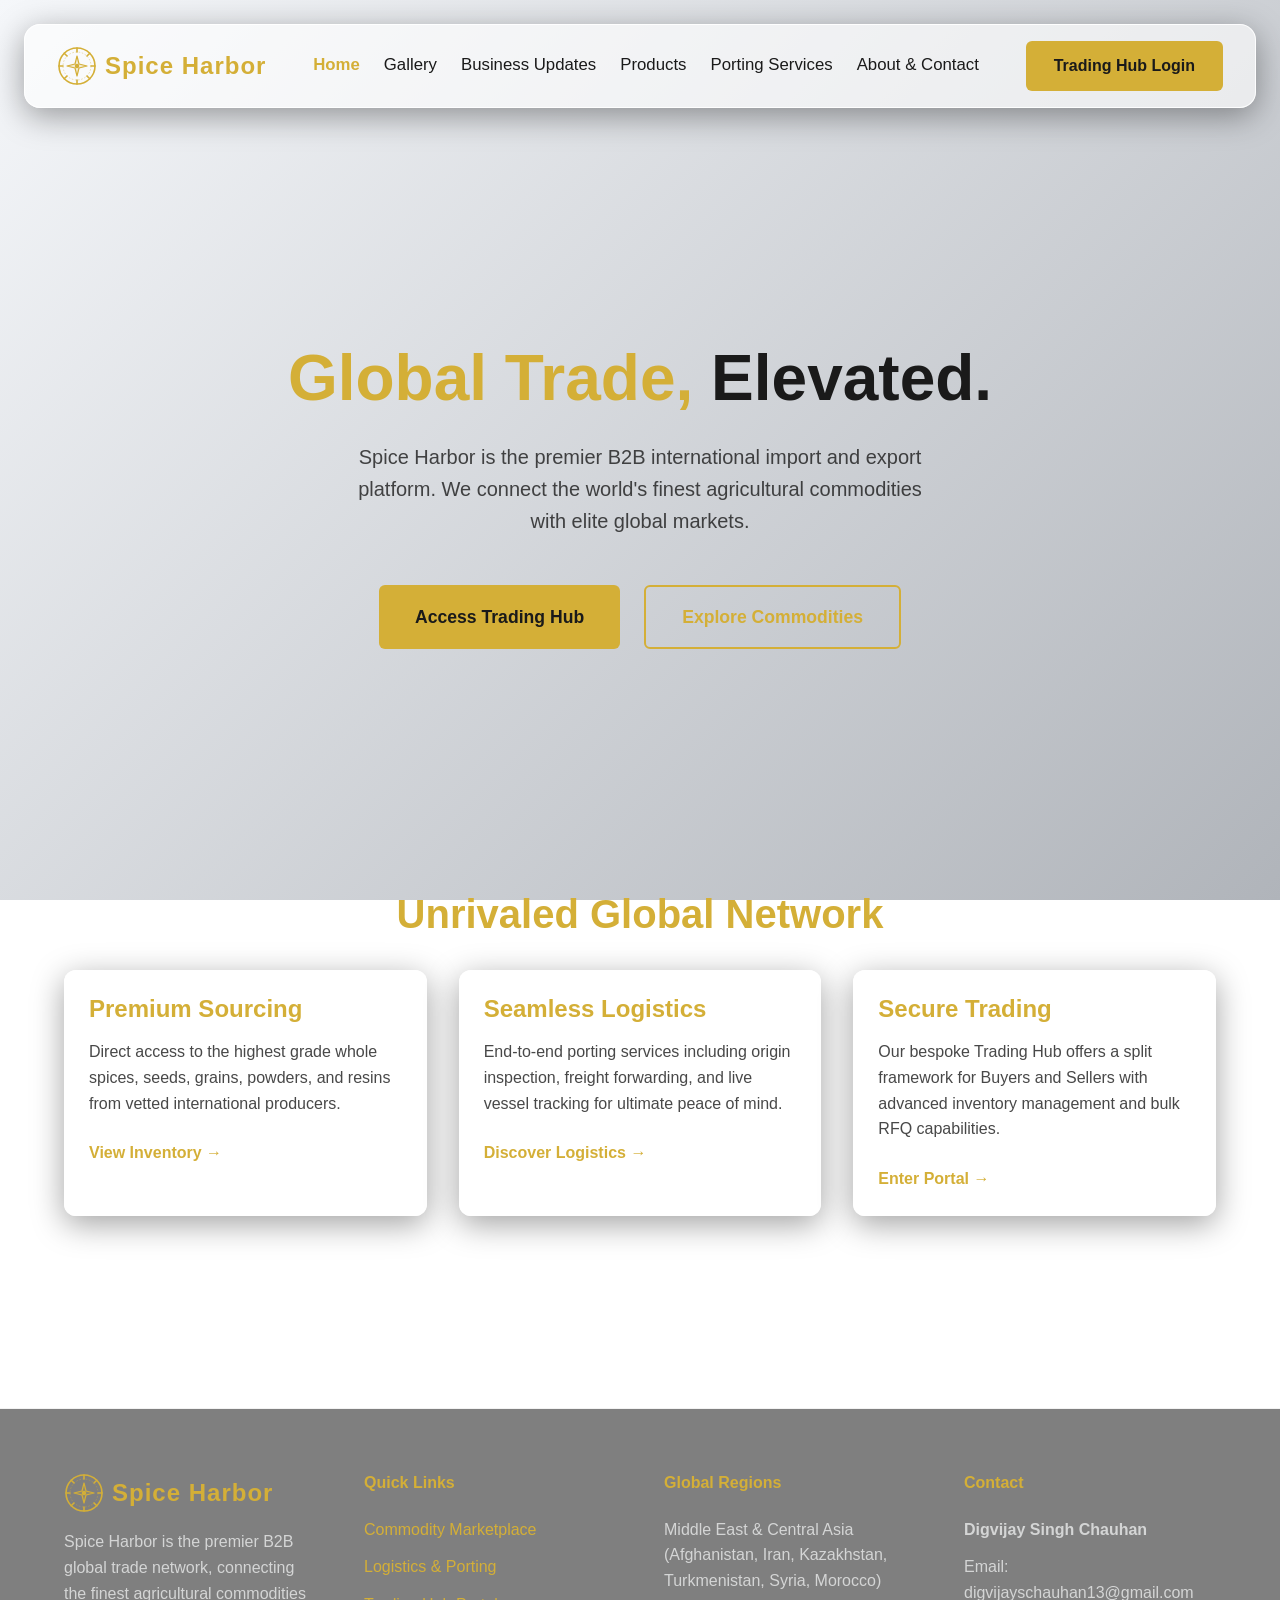
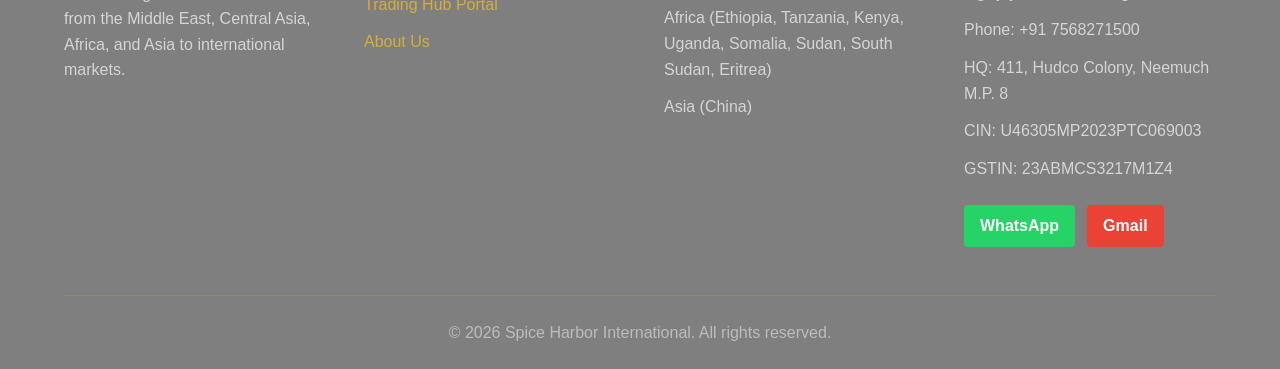
==== SpiceHarbor-Website-Ready/index.html @ c5c32510 "Add files via upload" ====
<!doctype html>
<html lang="en">
  <head>
    <meta charset="UTF-8" />
    <link rel="icon" type="image/svg+xml" href="./favicon.svg" />
    <meta name="viewport" content="width=device-width, initial-scale=1.0" />
    <title>spice-and-harbour</title>
    <script type="module" crossorigin src="./assets/index-Cq42HKtU.js"></script>
    <link rel="stylesheet" crossorigin href="./assets/index-D5o_Uva4.css">
  </head>
  <body>
    <div id="root"></div>
  </body>
</html>
---- SpiceHarbor-Website-Ready/assets/index-D5o_Uva4.css ----
.mobile-ambient-bg{z-index:-1;background:var(--color-silver-light);pointer-events:none;position:fixed;inset:0;overflow:hidden}.ambient-blob{filter:blur(80px);opacity:.6;border-radius:50%;animation:20s ease-in-out infinite alternate float-blob;position:absolute}.blob-1{background:#556b2f;width:60vw;height:60vw;animation-delay:0s;top:-10%;left:-20%}.blob-2{background:#d4af37;width:70vw;height:70vw;animation-delay:-5s;bottom:-20%;right:-10%}.blob-3{background:#c2b280;width:50vw;height:50vw;animation-delay:-10s;top:40%;left:30%}@keyframes float-blob{0%{transform:translate(0)scale(1)}50%{transform:translate(10vw,15vh)scale(1.2)}to{transform:translate(-10vw,-10vh)scale(.9)}}.fab-container{z-index:1000;pointer-events:none;justify-content:flex-end;display:flex;position:fixed;bottom:24px;right:24px}.fab-btn{pointer-events:auto;box-shadow:0 8px 24px #0006,0 4px 12px #d4af3766;justify-content:center!important;align-items:center!important;width:auto!important;display:flex!important}.fab-btn svg{min-width:20px}:root{--color-silver-dark:#b0b4ba;--color-silver-light:#f5f7fa;--color-gold:#d4af37;--color-gold-hover:#b8952b;--color-text-dark:#1a1a1a;--color-text-light:#5a5a5a;--glass-bg:#fff9;--glass-border:#ffffffe6;--glass-blur:blur(16px)}*{box-sizing:border-box;margin:0;padding:0}body{background:linear-gradient(135deg, var(--color-silver-light) 0%, var(--color-silver-dark) 100%);color:var(--color-text-dark);background-attachment:fixed;min-height:100vh;margin:0;font-family:Inter,Segoe UI,Roboto,Helvetica,Arial,sans-serif;line-height:1.6}.glass-panel{background:var(--glass-bg);-webkit-backdrop-filter:var(--glass-blur);border:1px solid var(--glass-border);border-radius:12px;padding:24px;box-shadow:0 8px 32px #0000005e}.premium-btn{background:var(--color-gold);color:var(--color-maroon-dark);cursor:pointer;border:none;border-radius:6px;justify-content:center;align-items:center;gap:8px;padding:12px 28px;font-size:1rem;font-weight:700;text-decoration:none;transition:all .4s;display:inline-flex;position:relative;overflow:hidden}.premium-btn:before{content:"";background:linear-gradient(90deg,#fff0 0%,#fff6 50%,#fff0 100%);width:50%;height:100%;animation:3s infinite shine;position:absolute;top:0;left:-100%;transform:skew(-25deg)}@keyframes shine{0%{left:-100%}20%{left:200%}to{left:200%}}.premium-btn:hover{background:var(--color-gold-hover);box-shadow:0 0 15px var(--color-gold), 0 0 30px #d4af3766;transform:translateY(-2px)}.premium-btn.secondary{color:var(--color-gold);border:2px solid var(--color-gold);background:0 0}.premium-btn.secondary:hover{background:#d4af371a}h1,h2,h3,h4,h5,h6{color:var(--color-gold);margin-bottom:1rem;font-weight:600;line-height:1.2}h1{font-size:3rem}h2{font-size:2.5rem}h3{font-size:2rem}a{color:var(--color-gold);text-decoration:none;transition:color .3s}a:hover{color:var(--color-gold-hover)}.container{max-width:1200px;margin:0 auto;padding:0 24px}.grid{gap:24px;display:grid}.flex{display:flex}.flex-col{flex-direction:column}.items-center{align-items:center}.justify-between{justify-content:space-between}.justify-center{justify-content:center}.gap-2{gap:8px}.gap-4{gap:16px}.gap-6{gap:24px}.gap-8{gap:32px}.text-center{text-align:center}.mt-2{margin-top:8px}.mt-4{margin-top:16px}.mt-8{margin-top:32px}.mb-4{margin-bottom:16px}.mb-8{margin-bottom:32px}.py-12{padding-top:48px;padding-bottom:48px}.py-20{padding-top:80px;padding-bottom:80px}input,select,textarea{border:1px solid var(--glass-border);width:100%;color:var(--color-text-dark);background:#0003;border-radius:6px;padding:12px;font-family:inherit;transition:all .3s}input:focus,select:focus,textarea:focus{border-color:var(--color-gold);outline:none;box-shadow:0 0 8px #d4af374d}input::placeholder,textarea::placeholder{color:#1a1a1a80}label{color:var(--color-text-dark);margin-bottom:8px;font-weight:500;display:block}.modal-overlay{z-index:1000;-webkit-backdrop-filter:blur(5px);backdrop-filter:blur(5px);background:#000c;justify-content:center;align-items:center;display:flex;position:fixed;inset:0}.modal-content{width:100%;max-width:600px;position:relative}.close-btn{color:var(--color-text-dark);cursor:pointer;background:0 0;border:none;font-size:24px;position:absolute;top:16px;right:16px}.close-btn:hover{color:var(--color-gold)}.premium-grid{grid-template-columns:repeat(1,1fr);gap:24px;display:grid}@media (width>=768px){.premium-grid{grid-template-columns:repeat(2,1fr)}}@media (width>=1024px){.premium-grid{grid-template-columns:repeat(3,1fr)}}@media (width>=1280px){.premium-grid{grid-template-columns:repeat(4,1fr)}}.premium-grid-item{flex-direction:column;height:100%;display:flex}.tilt-container{perspective:1000px;transform-style:preserve-3d}.tilt-card{transform-style:preserve-3d;transition:transform .1s ease-out}.image-wrapper{background:var(--glass-bg);border-radius:8px;margin-bottom:16px;position:relative;overflow:hidden}.image-wrapper img{object-fit:cover;width:100%;height:100%;max-height:400px;transition:transform .4s ease-in-out}.image-wrapper:hover img{transform:scale(1.05)}.glass-overlay{-webkit-backdrop-filter:blur(8px);background:#fff3;border-top:1px solid #fff6;justify-content:space-between;align-items:center;padding:16px;transition:transform .4s ease-in-out;display:flex;position:absolute;bottom:0;left:0;right:0;transform:translateY(100%)}.image-wrapper:hover .glass-overlay{transform:translateY(0)}.lightbox-backdrop{-webkit-backdrop-filter:blur(20px);z-index:9999;background:#000000b3;justify-content:center;align-items:center;display:flex;position:fixed;inset:0}.lightbox-content{max-width:90vw;max-height:90vh;position:relative}.lightbox-content img{object-fit:contain;border-radius:8px;max-width:100%;max-height:90vh;box-shadow:0 24px 64px #0006}.lightbox-btn{color:#fff;cursor:pointer;background:#ffffff1a;border:1px solid #fff3;border-radius:50%;justify-content:center;align-items:center;width:48px;height:48px;transition:all .2s;display:flex}.lightbox-btn:hover{background:#fff3;transform:scale(1.1)}.ticker-wrap{-webkit-backdrop-filter:blur(8px);white-space:nowrap;z-index:50;background:#1a1a1af2;border-bottom:1px solid #ffd70033;width:100%;padding:12px 0;display:flex;position:relative;overflow:hidden}.ticker-content{animation:40s linear infinite ticker;display:inline-flex}.ticker-wrap:hover .ticker-content{animation-play-state:paused}@keyframes ticker{0%{transform:translate(0)}to{transform:translate(-50%)}}.ticker-item{color:#fff;border-right:1px solid #ffffff1a;align-items:center;gap:8px;padding:0 32px;font-size:.95rem;font-weight:600;display:inline-flex}.ticker-price{color:#e5e5e5;font-weight:400}.ticker-positive{color:#4ade80}.ticker-negative{color:#f87171}.bento-grid{grid-template-columns:1fr;gap:24px;min-height:500px;display:grid}@media (width>=1024px){.bento-grid{grid-template-rows:repeat(2,240px);grid-template-columns:repeat(4,1fr)}.bento-main{grid-area:span 2/span 2}.bento-sub1{grid-area:1/3/2/4}.bento-sub2{grid-area:1/4/2/5}.bento-sub3{grid-area:2/3/3/5}}.bento-card{cursor:pointer;border-radius:16px;flex-direction:column;justify-content:flex-end;display:flex;position:relative;overflow:hidden}.bento-card img{object-fit:cover;z-index:1;width:100%;height:100%;transition:transform .6s;position:absolute;inset:0}.bento-card:after{content:"";z-index:2;background:linear-gradient(#0000 0%,#0003 40%,#000000e6 100%);position:absolute;inset:0}.bento-card:hover img{transform:scale(1.05)}.bento-content{z-index:3;color:#fff;padding:24px;position:relative}.bento-content h2,.bento-content h3{color:#fff;text-shadow:0 2px 4px #00000080;margin:0 0 8px}.svg-map-container{width:100%;max-width:800px;margin:0 auto}.svg-map path{fill:#ffd7001a;stroke:#ffd70066;stroke-width:1px;cursor:pointer;transition:all .3s}.svg-map path:hover{fill:#ffd70066}.svg-map path.active{fill:var(--color-gold);filter:drop-shadow(0 0 8px #ffd70080)}.article-card{transition:transform .3s,box-shadow .3s}.article-card:hover{transform:translateY(-4px);box-shadow:0 12px 24px #0000001a}.impact-badge{-webkit-backdrop-filter:blur(8px);color:#fff;text-transform:uppercase;letter-spacing:.5px;z-index:10;background:#fff3;border:1px solid #ffffff4d;border-radius:20px;align-items:center;gap:6px;padding:6px 12px;font-size:.75rem;font-weight:600;display:flex;position:absolute;top:16px;right:16px;box-shadow:0 4px 12px #0000001a}.badge-bullish{border-left:3px solid #4ade80}.badge-bearish{border-left:3px solid #f87171}.badge-neutral{border-left:3px solid #60a5fa}.badge-alert{color:#1a1a1a;background:#ffd700cc;border-left:3px solid #fbbf24}@media (width<=768px){.container{padding:0 16px!important}h1{font-size:2.2rem!important}h2{font-size:1.8rem!important}h3{font-size:1.5rem!important}header.glass-panel{margin:12px!important;padding:16px!important;position:static!important}header>.flex{flex-direction:column!important;gap:16px!important}header nav.flex{flex-wrap:wrap!important;justify-content:center!important;gap:12px!important}header nav.flex>a{font-size:.95rem!important}div[style*=grid-template-columns]{grid-template-columns:1fr!important}.premium-btn{text-align:center!important;justify-content:center!important;padding:12px 20px!important;font-size:1rem!important}.flex>.premium-btn{width:100%!important}.skeleton-grid{grid-template-columns:1fr;gap:24px;display:grid}.skeleton-img,.skeleton-badge,.skeleton-title,.skeleton-text,.skeleton-btn{background:linear-gradient(90deg,#ffffff1a 25%,#ffffff4d 50%,#ffffff1a 75%) 0 0/400% 100%;border-radius:4px;animation:1.5s linear infinite shimmer}.skeleton-img{border-radius:0;width:100%;height:200px}.skeleton-badge{width:60px;height:16px;margin-bottom:12px}.skeleton-title{width:100%;height:24px;margin-bottom:8px}.skeleton-text{width:100%;height:14px;margin-bottom:6px}.skeleton-btn{border-radius:6px;width:100%;height:48px;margin-top:auto}@keyframes shimmer{0%{background-position:100% 0}to{background-position:-100% 0}}.liquid-wave-container{border:4px solid var(--color-gold);background:#0000004d;border-radius:50%;justify-content:center;align-items:center;width:100%;max-width:250px;height:250px;margin:0 auto 32px;display:flex;position:relative;overflow:hidden;box-shadow:0 0 20px #d4af3733}.liquid-wave{background:#d4af3780;border-radius:40%;width:200%;height:200%;animation:5s linear infinite wave-spin;position:absolute;bottom:-150%}.liquid-wave:nth-child(2){background:#d4af37cc;border-radius:45%;animation:7s linear infinite wave-spin}.liquid-content{z-index:10;text-align:center;color:#fff;position:relative}@keyframes wave-spin{0%{transform:rotate(0)}to{transform:rotate(360deg)}}.bento-grid{grid-template-rows:200px 150px 150px!important;grid-template-columns:1fr 1fr!important;gap:16px!important;display:grid!important}.bento-main{grid-area:1/1/2/-1!important}.bento-sub1{grid-area:2/1/3/2!important}.bento-sub2{grid-area:2/2/3/3!important}.bento-sub3{grid-area:3/1/4/-1!important}.ticker-content{transform:translateZ(0);animation-timing-function:linear!important}}
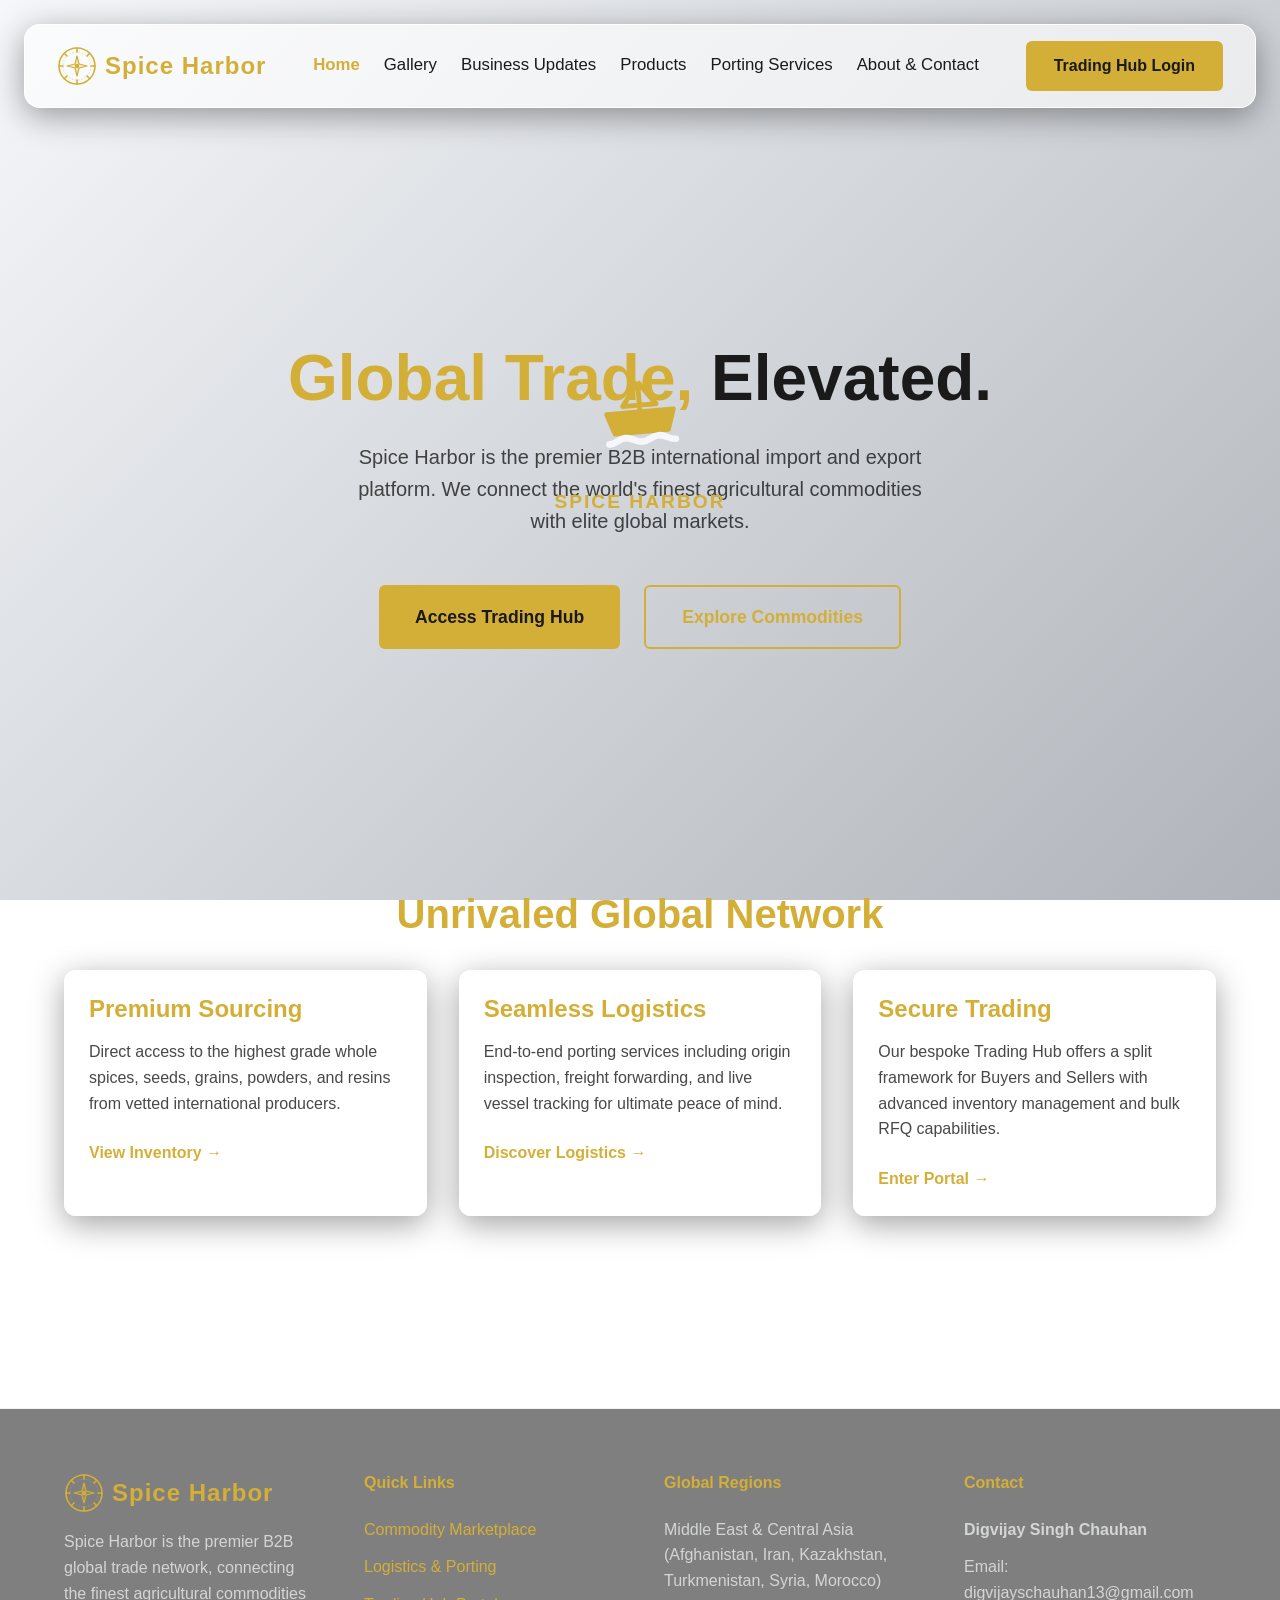
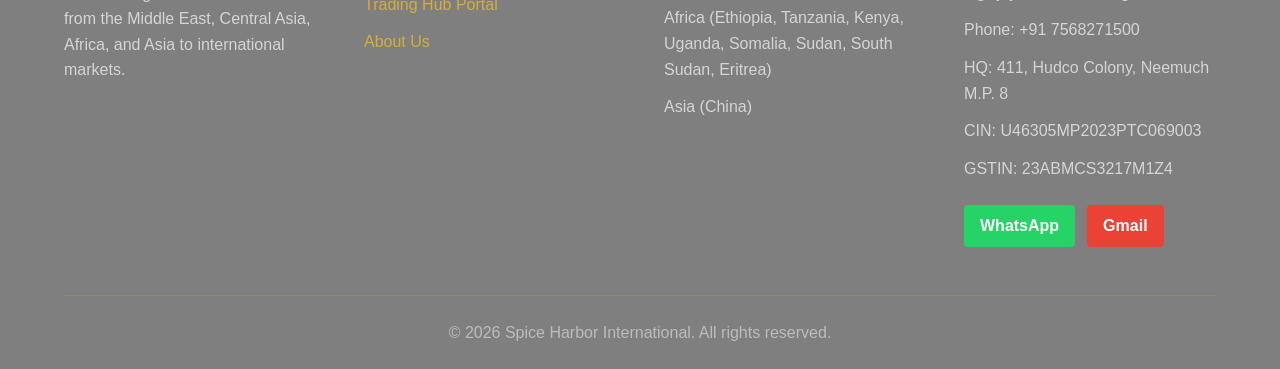
==== commit d0a6bc4e: "Add files via upload" ====
--- a/SpiceHarbor-Website-Ready/index.html
+++ b/SpiceHarbor-Website-Ready/index.html
@@ -5,7 +5,7 @@
     <link rel="icon" type="image/svg+xml" href="./favicon.svg" />
     <meta name="viewport" content="width=device-width, initial-scale=1.0" />
     <title>spice-and-harbour</title>
-    <script type="module" crossorigin src="./assets/index-Cq42HKtU.js"></script>
+    <script type="module" crossorigin src="./assets/index-DAablfQ1.js"></script>
     <link rel="stylesheet" crossorigin href="./assets/index-D5o_Uva4.css">
   </head>
   <body>
